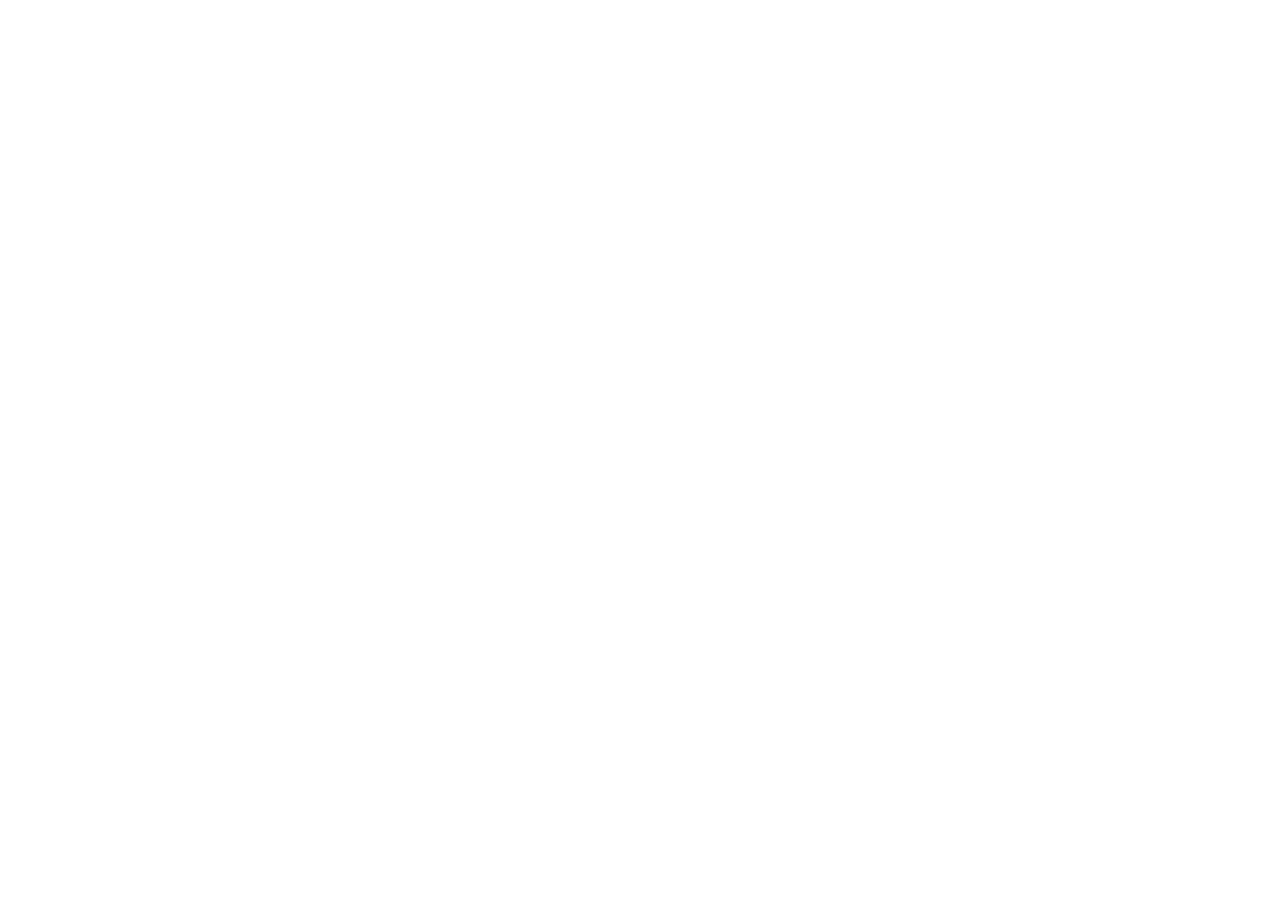
==== public/index.html @ 27b374ba "Initialize project using Create React App" ====
<!DOCTYPE html>
<html lang="en">
  <head>
    <meta charset="utf-8" />
    <link rel="icon" href="%PUBLIC_URL%/favicon.ico" />
    <meta name="viewport" content="width=device-width, initial-scale=1" />
    <meta name="theme-color" content="#000000" />
    <meta
      name="description"
      content="Web site created using create-react-app"
    />
    <link rel="apple-touch-icon" href="%PUBLIC_URL%/logo192.png" />
    <!--
      manifest.json provides metadata used when your web app is installed on a
      user's mobile device or desktop. See https://developers.google.com/web/fundamentals/web-app-manifest/
    -->
    <link rel="manifest" href="%PUBLIC_URL%/manifest.json" />
    <!--
      Notice the use of %PUBLIC_URL% in the tags above.
      It will be replaced with the URL of the `public` folder during the build.
      Only files inside the `public` folder can be referenced from the HTML.

      Unlike "/favicon.ico" or "favicon.ico", "%PUBLIC_URL%/favicon.ico" will
      work correctly both with client-side routing and a non-root public URL.
      Learn how to configure a non-root public URL by running `npm run build`.
    -->
    <title>React App</title>
  </head>
  <body>
    <noscript>You need to enable JavaScript to run this app.</noscript>
    <div id="root"></div>
    <!--
      This HTML file is a template.
      If you open it directly in the browser, you will see an empty page.

      You can add webfonts, meta tags, or analytics to this file.
      The build step will place the bundled scripts into the <body> tag.

      To begin the development, run `npm start` or `yarn start`.
      To create a production bundle, use `npm run build` or `yarn build`.
    -->
  </body>
</html>
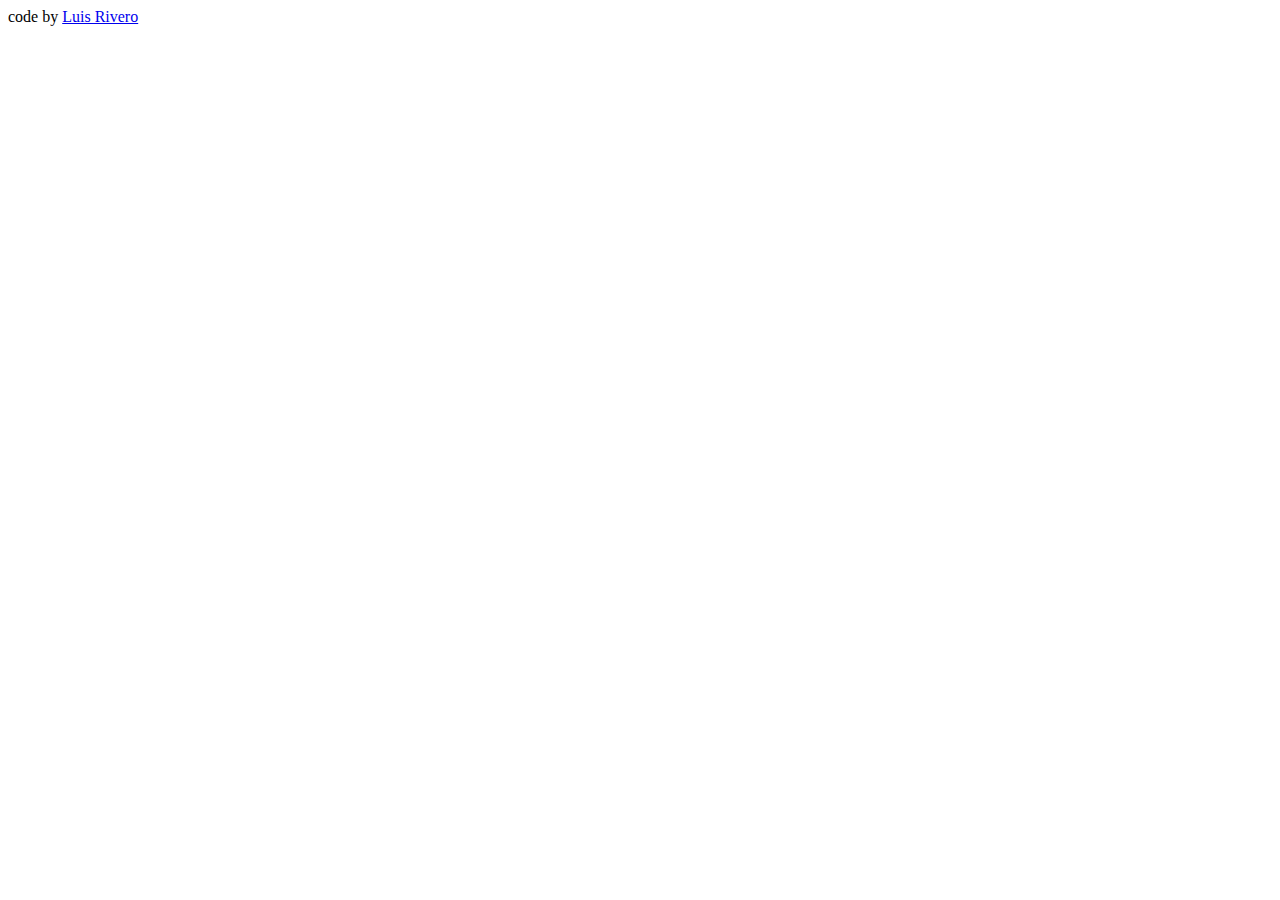
==== commit 08fab7ef: "Transition animations using animate.css" ====
--- a/public/index.html
+++ b/public/index.html
@@ -24,7 +24,17 @@
       work correctly both with client-side routing and a non-root public URL.
       Learn how to configure a non-root public URL by running `npm run build`.
     -->
-    <title>React App</title>
+    <link
+      rel="stylesheet"
+      href="https://stackpath.bootstrapcdn.com/bootstrap/4.5.0/css/bootstrap.min.css"
+      integrity="sha384-9aIt2nRpC12Uk9gS9baDl411NQApFmC26EwAOH8WgZl5MYYxFfc+NcPb1dKGj7Sk"
+      crossorigin="anonymous"
+    />
+    <link
+      rel="stylesheet"
+      href="https://cdnjs.cloudflare.com/ajax/libs/animate.css/4.0.0/animate.min.css"
+    />
+    <title>Gif Expert App</title>
   </head>
   <body>
     <noscript>You need to enable JavaScript to run this app.</noscript>
@@ -39,5 +49,21 @@
       To begin the development, run `npm start` or `yarn start`.
       To create a production bundle, use `npm run build` or `yarn build`.
     -->
+    <footer> code by <a href="https://github.com/LuisRivero021298">Luis Rivero</a></footer>
+    <script
+      src="https://code.jquery.com/jquery-3.5.1.slim.min.js"
+      integrity="sha384-DfXdz2htPH0lsSSs5nCTpuj/zy4C+OGpamoFVy38MVBnE+IbbVYUew+OrCXaRkfj"
+      crossorigin="anonymous"
+    ></script>
+    <script
+      src="https://cdn.jsdelivr.net/npm/popper.js@1.16.0/dist/umd/popper.min.js"
+      integrity="sha384-Q6E9RHvbIyZFJoft+2mJbHaEWldlvI9IOYy5n3zV9zzTtmI3UksdQRVvoxMfooAo"
+      crossorigin="anonymous"
+    ></script>
+    <script
+      src="https://stackpath.bootstrapcdn.com/bootstrap/4.5.0/js/bootstrap.min.js"
+      integrity="sha384-OgVRvuATP1z7JjHLkuOU7Xw704+h835Lr+6QL9UvYjZE3Ipu6Tp75j7Bh/kR0JKI"
+      crossorigin="anonymous"
+    ></script>
   </body>
 </html>
